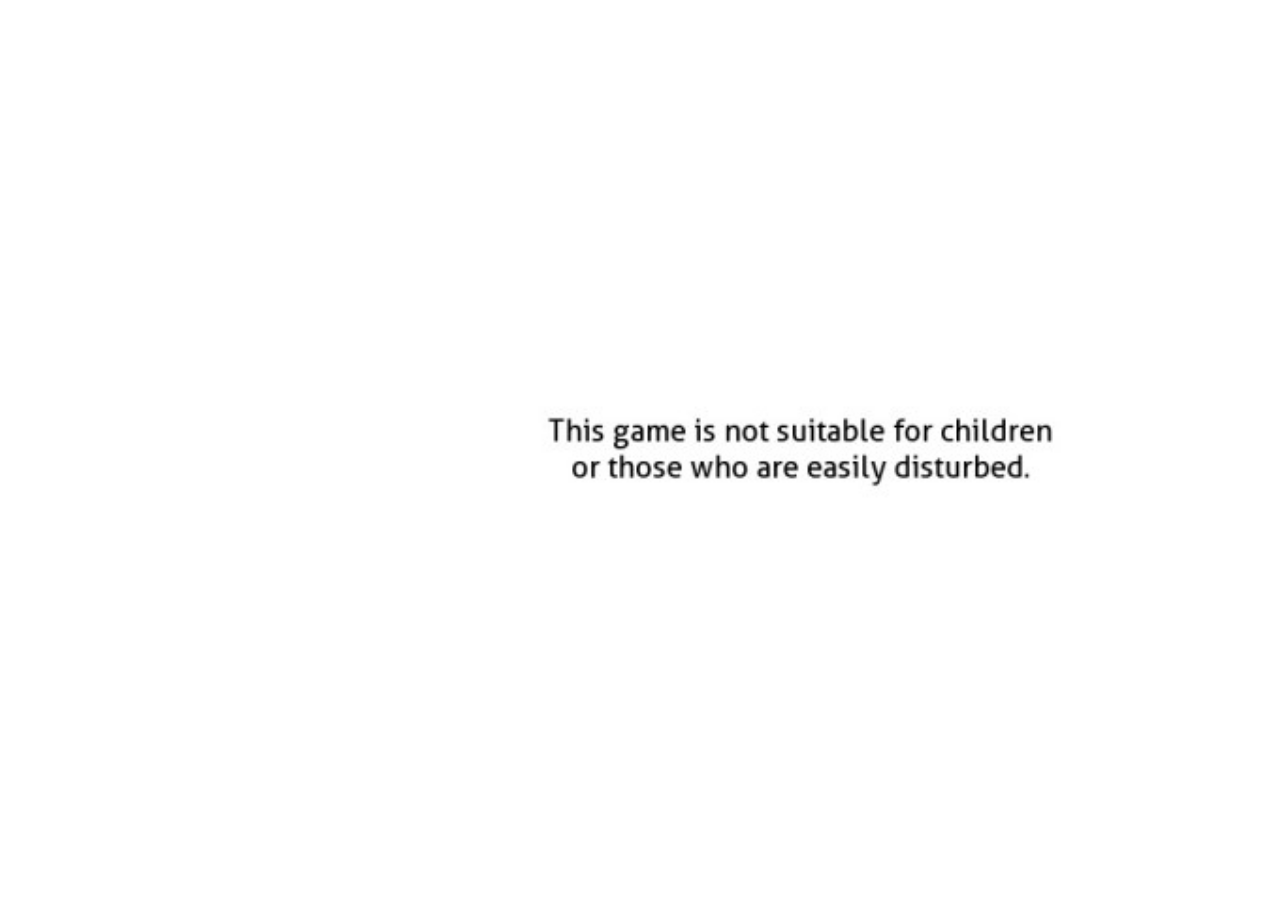
==== disclaimer/disclaimer.html @ 74fa5dd7 "Add files via upload" ====
<head>
<link rel="stylesheet" href="style.css" media="all" rel="stylesheet" type="text/css">
<meta http-equiv="refresh" content="5;../hangman/hangman.html" />
<title>Disclaimer</title>
</head>

<body>
<div class="background">
</div>
<audio id="player" autoplay>
    <source src="sardochehehequoi.mp3" type="audio/mp3">
</audio>
</body>
---- disclaimer/style.css ----
@charset "utf-8";

body
{
background-image: url("disclaimer.jpg");
background-repeat: no-repeat;
  background-attachment: fixed;
  background-size: cover;
}
.iframe 
{
  top: 0;
  left: 0;
  bottom: 0;
  right: 0;
  width: 350px;
  height: 500px;
  margin: 0 auto;
  display:block;
  justify-content: center;
}

@font-face {
    font-family: 'journal';
    src: url('../fonts/journal.woff2') format('woff2'),
         url('../fonts/journal.woff') format('woff');
    font-weight: normal;
    font-style: normal;

}

@font-face {
    font-family: 'hotmustard';
    src: url('../fonts/hotmustard.woff2') format('woff2'),
         url('../fonts/hotmustard.woff') format('woff');
    font-weight: normal;
    font-style: normal;

}

.text-center
{
	text-align:center;
}

.stroke 
{
	color: white;
	text-shadow: -1px -1px 0 #000, 1px -1px 0 #000, -1px 1px 0 #000, 1px 1px 0 #000;
}

.journal
{
	font-family: 'journal';
	font-size: 40px;
}

.hotmustard
{
	font-family: 'hotmustard';
}

.audio-info1,.audio-info2
{
	color:black;
	background-color:white;
	border:5px solid white;
	border-radius:10px 5px 10px 5px;
	background-color:white;
	opacity:1;
	box-shadow:5px 5px 10px white
}

.audio1
{
	float: left;
	padding-top: 250px;
}

.audio2
{
	float: right;
	padding-top: 250px;
}

.audio-info1
{
	position: absolute;
	top: 300px; 
	left: 90px;
}

.audio-info2
{
	position: absolute;
	top: 300px; 
	left: 1360px;
}
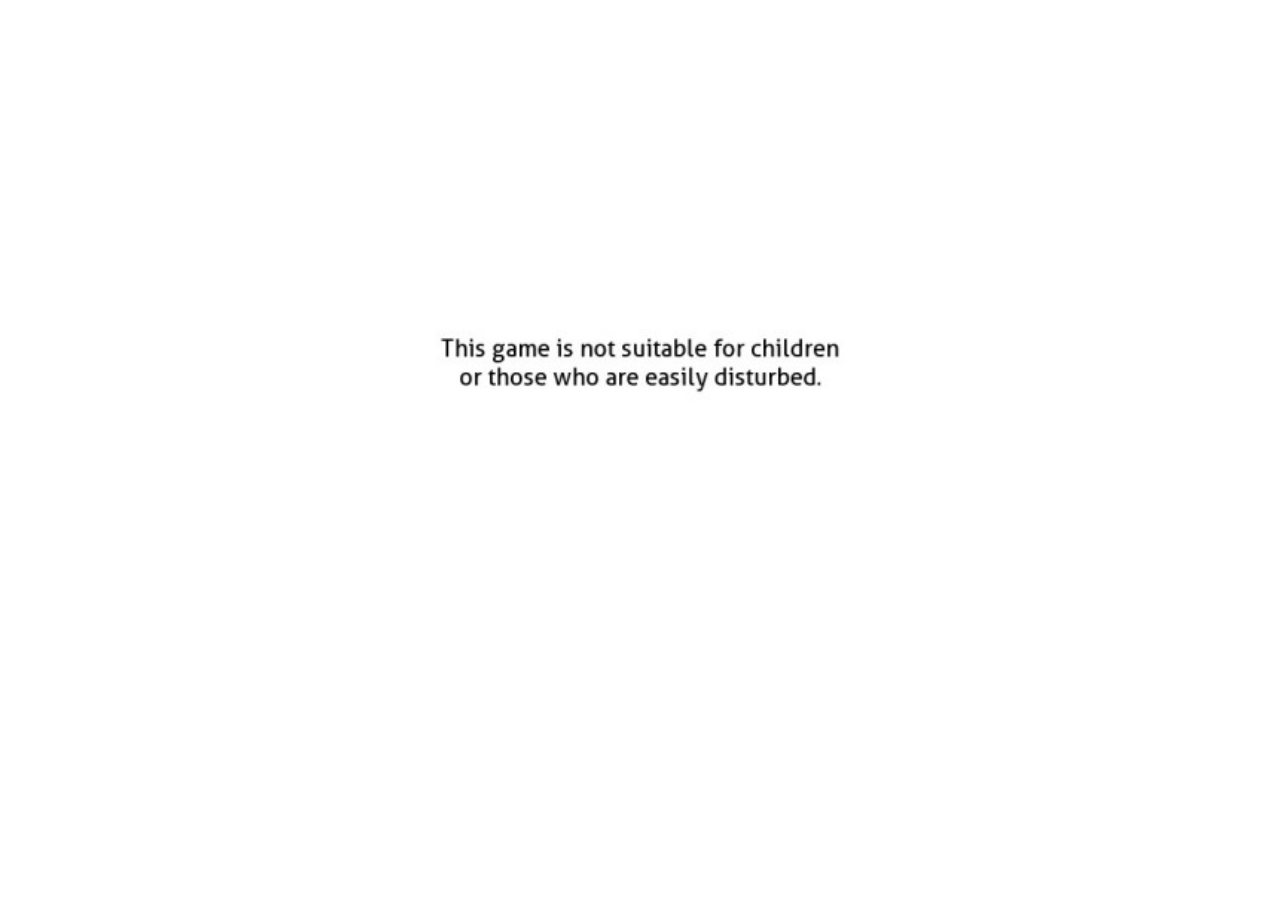
==== commit 6ff8ca1c: "Made the disclaimer an auto-resizing image" ====
--- a/disclaimer/disclaimer.html
+++ b/disclaimer/disclaimer.html
@@ -1,13 +1,12 @@
 <head>
 <link rel="stylesheet" href="style.css" media="all" rel="stylesheet" type="text/css">
-<meta http-equiv="refresh" content="5;../hangman/hangman.html" />
+<meta http-equiv="refresh" content="3;../hangman/hangman.html" name="viewport" content="width=device-width, initial-scale=1.0"/>
 <title>Disclaimer</title>
 </head>
 
 <body>
-<div class="background">
-</div>
+<img src="disclaimer.jpg" style="width:100%;">
 <audio id="player" autoplay>
     <source src="sardochehehequoi.mp3" type="audio/mp3">
 </audio>
-</body>+</body>
